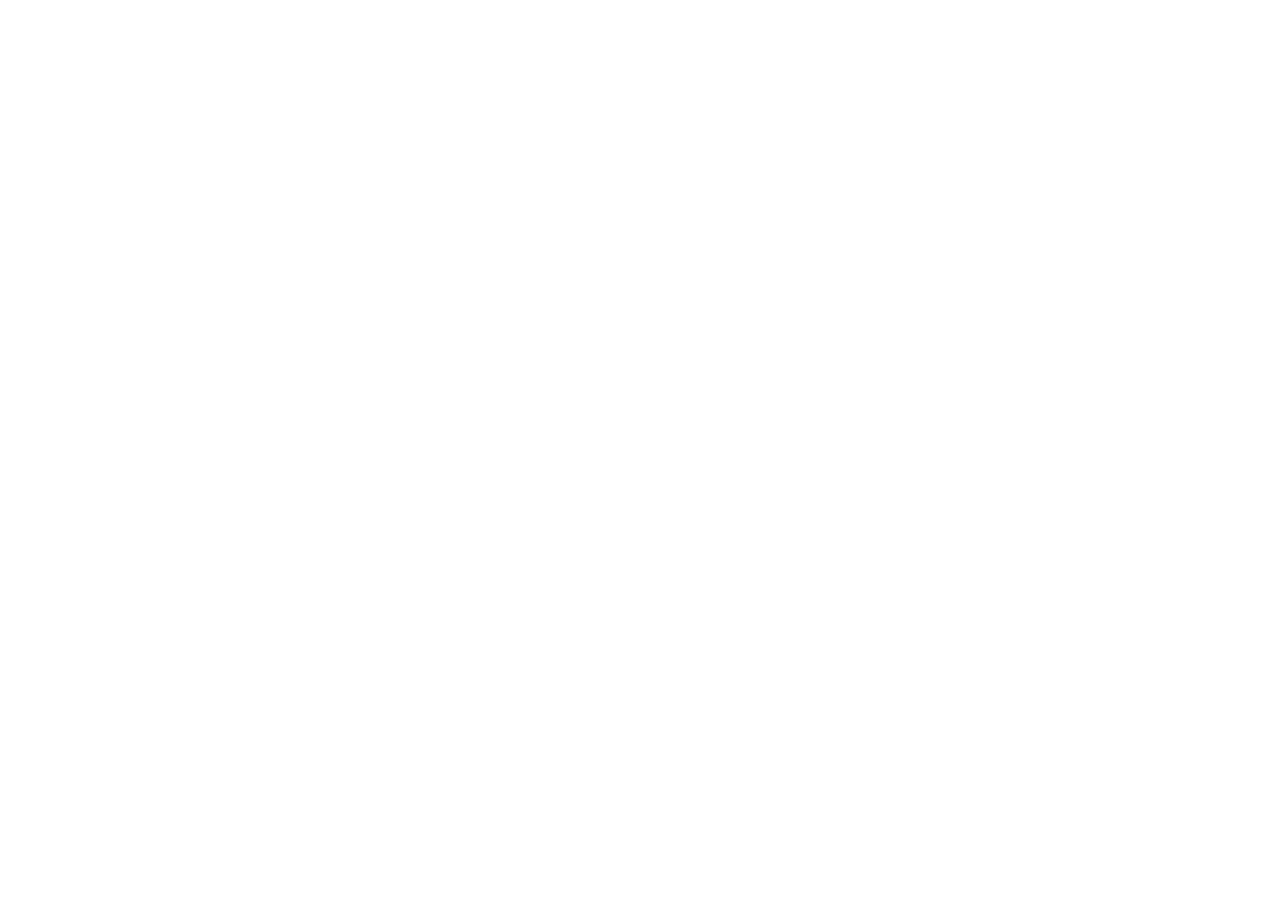
==== site/index.html @ 7edbc38d "css and html created" ====
<!DOCTYPE html>
<html lang="en">
<head>
    <meta charset="UTF-8">
    <meta name="viewport" content="width=device-width, initial-scale=1.0">
    <meta http-equiv="X-UA-Compatible" content="ie=edge">
    <link rel="stylesheet" href="css/css.css">
    <title>Document</title>
</head>
<body>
    
</body>
</html>
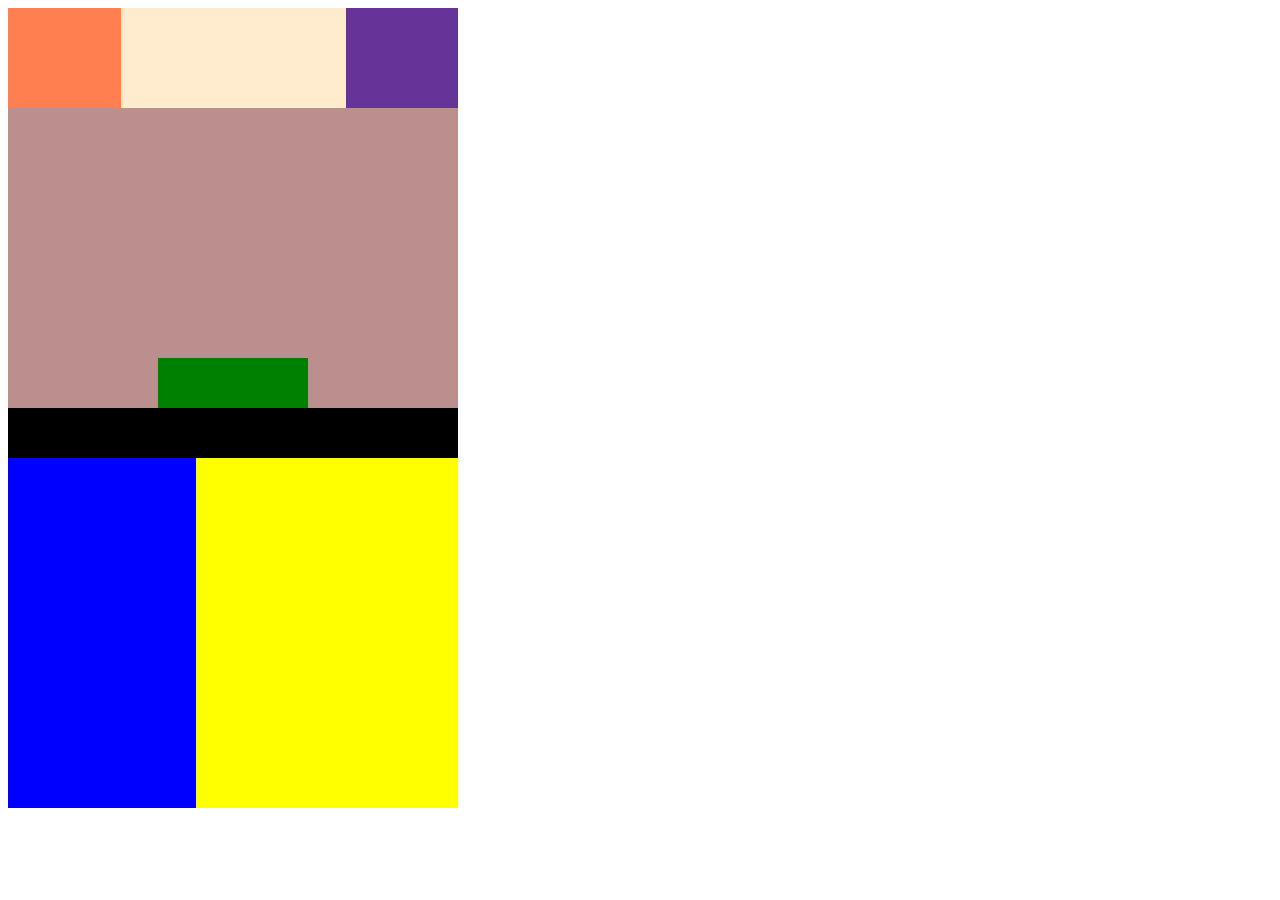
==== commit 286828a4: "objects and grid" ====
--- a/site/index.html
+++ b/site/index.html
@@ -8,6 +8,19 @@
     <title>Document</title>
 </head>
 <body>
-    
+    <div class="container">
+        <header>
+            <div class="nav"></div>
+            <div class="topshit"></div>
+            <div class="login"></div>
+        </header>
+        <div class="mainpic">
+            <div class="buy"></div>
+        </div>
+        <div class="bottom">
+            <aside class="tider"></aside>
+            <aside class="secondpic"></aside>
+        </div>
+    </div>    
 </body>
 </html>--- a/site/css/css.css
+++ b/site/css/css.css
@@ -0,0 +1,67 @@
+.container {
+    width: 450px;
+    height: 800px;
+    display: grid;
+    grid-template-columns: repeat(12, 1fr);
+    grid-template-rows: repeat(16, 1fr);
+    background-color: black;
+}
+
+header {
+    grid-row: 1/3;
+    grid-column: 1/13;
+    background-color: red;
+    display: grid;
+    grid-template-columns: repeat(4, 1fr);
+    grid-template-rows: repeat(1, 1fr);
+}
+
+.nav {
+    grid-column: 1/2;
+    background-color: coral;
+}
+
+.topshit {
+    grid-column: 2/4;
+    background-color: blanchedalmond;
+}
+
+.login {
+    grid-column: 4/5;
+    background-color: rebeccapurple;
+}
+
+.mainpic {
+    grid-row: span 6;
+    background-color: rosybrown;
+    grid-column: 1/13;
+    display: grid;
+    grid-template-columns: repeat(3, 1fr);
+    grid-template-rows: repeat(6, 1fr);
+}
+
+.buy {
+    grid-column: 2/3;
+    grid-row: 6/7;
+    background-color: green;
+}
+
+.bottom {
+    grid-row: 10/17;
+    grid-column: 1/13;
+    display: grid;
+    grid-template-columns: repeat(12, 1fr);
+    grid-template-rows: repeat(1, 1fr);
+}
+
+.tider {
+    grid-column: 1/6;
+    grid-row: 1/2;
+    background-color: blue
+}
+
+.secondpic {
+    grid-column: 6/13;
+    grid-row: 1/2;
+    background-color: yellow;
+}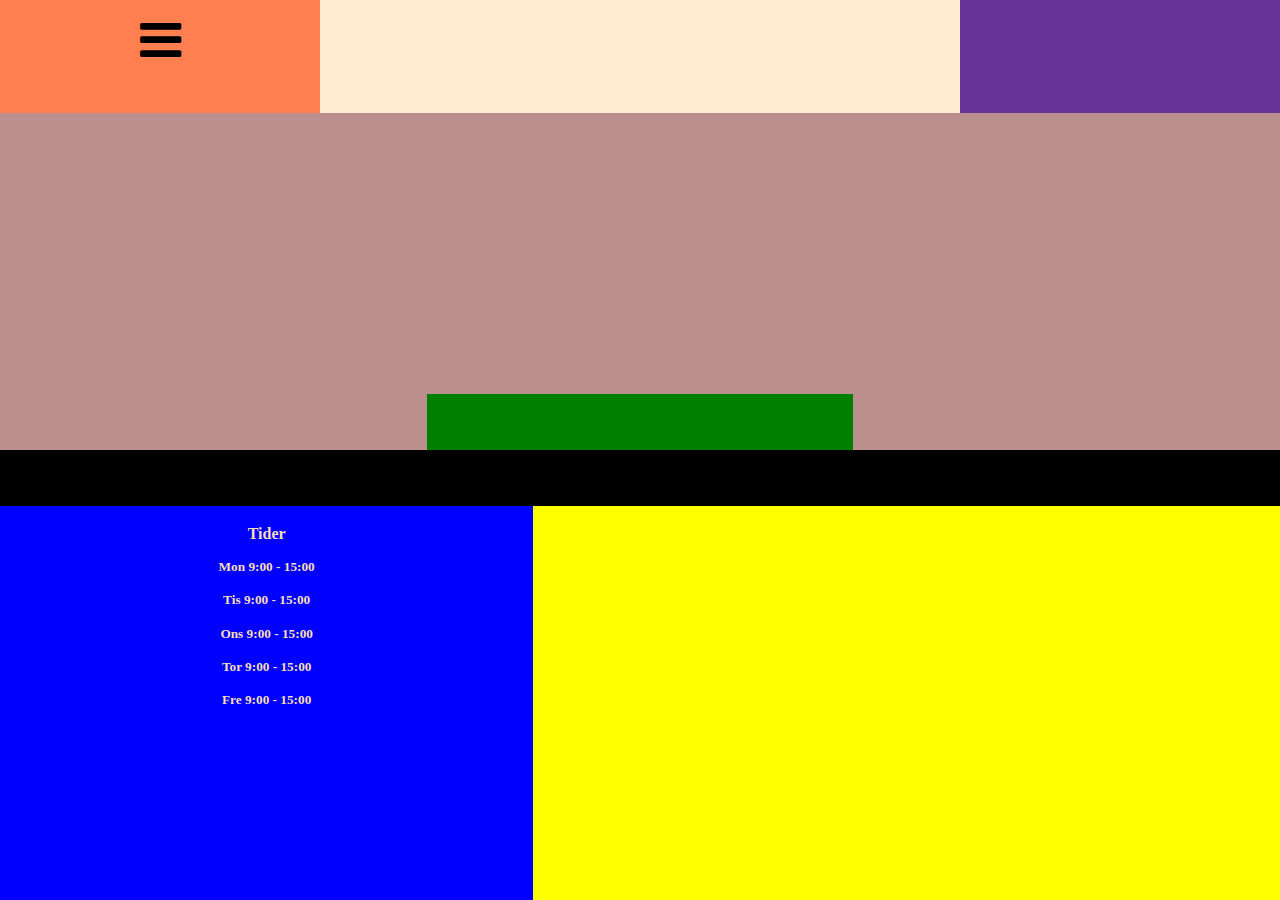
==== commit 733a215a: "massivt krångel med allt" ====
--- a/site/index.html
+++ b/site/index.html
@@ -5,12 +5,21 @@
     <meta name="viewport" content="width=device-width, initial-scale=1.0">
     <meta http-equiv="X-UA-Compatible" content="ie=edge">
     <link rel="stylesheet" href="css/css.css">
+    <link rel="stylesheet" href="https://cdnjs.cloudflare.com/ajax/libs/font-awesome/4.7.0/css/font-awesome.min.css">
     <title>Document</title>
+    <script src="js/javascript.js"></script>
 </head>
 <body>
     <div class="container">
+        <div class="dropdowncontainer">
+            <div class="nav2">
+                <a onclick="dropdown()"><i class="fa fa-reorder fa-3x"></i></a>
+            </div>
+        </div>    
         <header>
-            <div class="nav"></div>
+            <div class="nav">
+                <a onclick="dropdown()"><i class="fa fa-reorder fa-3x"></i></a>
+            </div>
             <div class="topshit"></div>
             <div class="login"></div>
         </header>
@@ -18,9 +27,16 @@
             <div class="buy"></div>
         </div>
         <div class="bottom">
-            <aside class="tider"></aside>
+            <aside class="tider">
+                <h4>Tider</h4>
+                <h5>Mon 9:00 - 15:00</h5>
+                <h5>Tis 9:00 - 15:00</h5>
+                <h5>Ons 9:00 - 15:00</h5>
+                <h5>Tor 9:00 - 15:00</h5>
+                <h5>Fre 9:00 - 15:00</h5>
+            </aside>
             <aside class="secondpic"></aside>
         </div>
-    </div>    
+    </div>
 </body>
 </html>--- a/site/css/css.css
+++ b/site/css/css.css
@@ -1,6 +1,10 @@
+body { 
+    margin: 0px;
+}
+
 .container {
-    width: 450px;
-    height: 800px;
+    width: 100vw;
+    height: 100vh;
     display: grid;
     grid-template-columns: repeat(12, 1fr);
     grid-template-rows: repeat(16, 1fr);
@@ -19,6 +23,7 @@
 .nav {
     grid-column: 1/2;
     background-color: coral;
+    text-align:center;
 }
 
 .topshit {
@@ -57,11 +62,33 @@
 .tider {
     grid-column: 1/6;
     grid-row: 1/2;
-    background-color: blue
+    background-color: blue;
+    text-align: center;
+    color: wheat;
+    line-height: 70%;
 }
 
 .secondpic {
     grid-column: 6/13;
     grid-row: 1/2;
     background-color: yellow;
-}+}
+
+.dropdowncontainer {
+    grid-column: 1/13;
+    grid-row: 1/17;
+    display: none;
+    position: absolute;
+    background-color: black;
+}
+
+.nav2 {
+    grid-column: 1/2;
+    background-color: yellow;
+    text-align:center;
+}
+
+i {
+    margin: auto;
+    margin-top: 5%;
+}
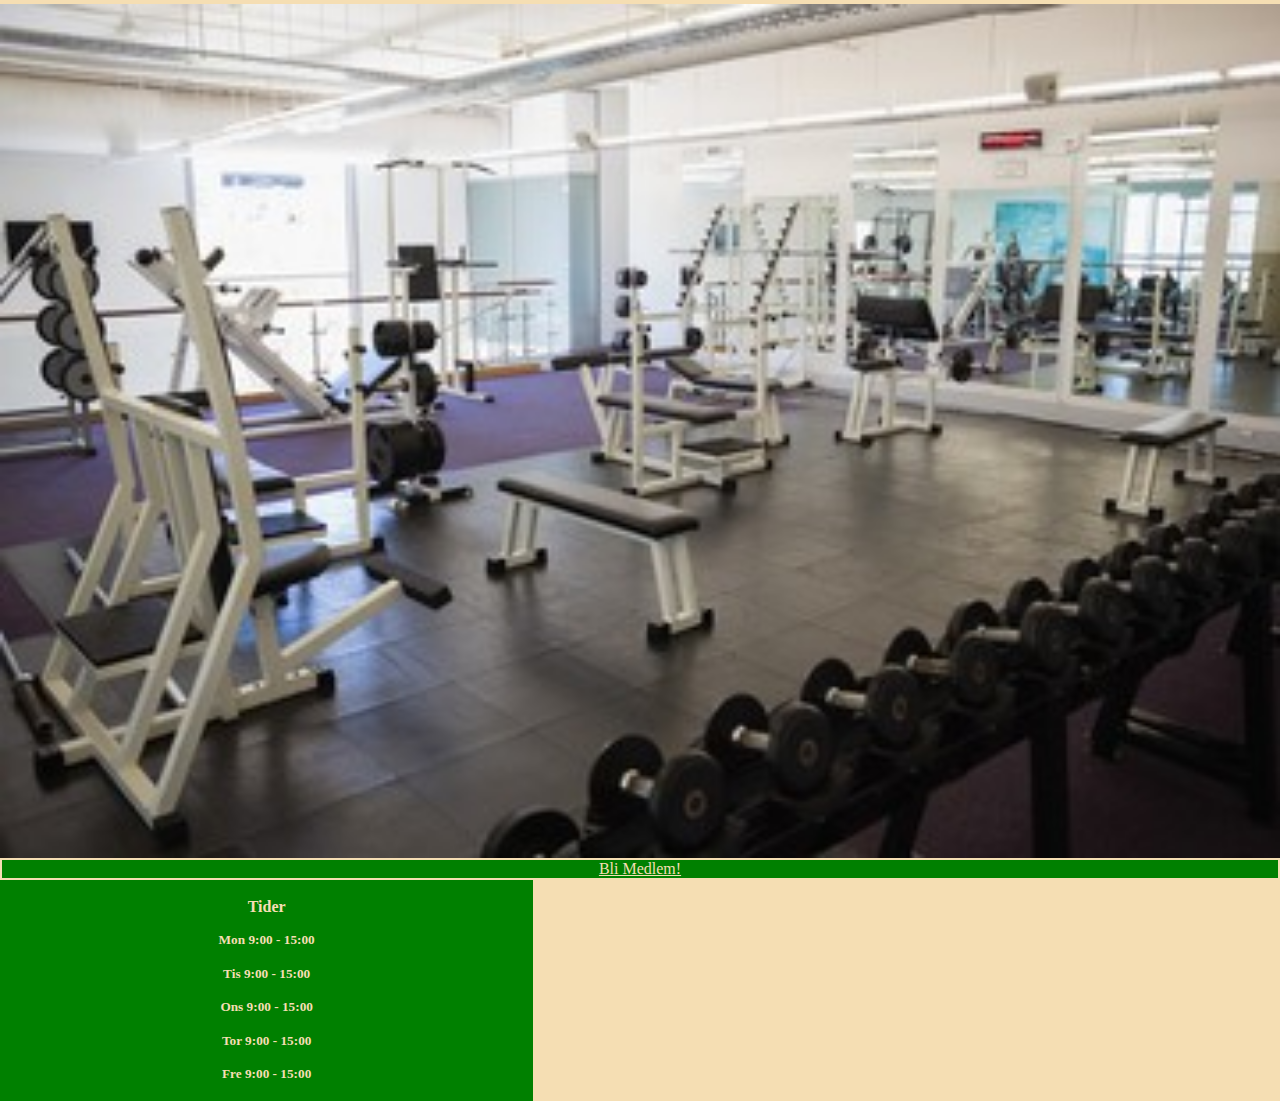
==== commit 67328f34: "Redesigned" ====
--- a/site/index.html
+++ b/site/index.html
@@ -6,13 +6,13 @@
     <meta http-equiv="X-UA-Compatible" content="ie=edge">
     <link rel="stylesheet" href="css/css.css">
     <link rel="stylesheet" href="https://cdnjs.cloudflare.com/ajax/libs/font-awesome/4.7.0/css/font-awesome.min.css">
-    <title>Document</title>
+    <title>Home</title>
     <script src="js/javascript.js"></script>
 </head>
 <body>
     <div class="container">
-        <div class="dropdowncontainer">
-            <div class="nav2">
+        <div class="dropdowncontainer show">
+            <div class="nav2 unshow">
                 <a onclick="dropdown()"><i class="fa fa-reorder fa-3x"></i></a>
             </div>
         </div>    
@@ -21,11 +21,11 @@
                 <a onclick="dropdown()"><i class="fa fa-reorder fa-3x"></i></a>
             </div>
             <div class="topshit"></div>
-            <div class="login"></div>
+            <div class="login"><i class="fa fa-street-view fa-3x"></i></div>
         </header>
-        <div class="mainpic">
-            <div class="buy"></div>
-        </div>
+        <img src="./img/main.jpg" alt="Gym">
+            <a class= "buy" href="./register.html">Bli Medlem!</a>
+        </img>
         <div class="bottom">
             <aside class="tider">
                 <h4>Tider</h4>
--- a/site/css/css.css
+++ b/site/css/css.css
@@ -7,7 +7,7 @@
     height: 100vh;
     display: grid;
     grid-template-columns: repeat(12, 1fr);
-    grid-template-rows: repeat(16, 1fr);
+    grid-template-rows: repeat(13, 1fr);
     background-color: black;
 }
 
@@ -22,23 +22,23 @@
 
 .nav {
     grid-column: 1/2;
-    background-color: coral;
+    background-color: wheat;
     text-align:center;
 }
 
 .topshit {
     grid-column: 2/4;
-    background-color: blanchedalmond;
+    background-color: wheat;
+    text-align: center;
 }
 
 .login {
     grid-column: 4/5;
-    background-color: rebeccapurple;
+    background-color: wheat;
 }
 
 .mainpic {
     grid-row: span 6;
-    background-color: rosybrown;
     grid-column: 1/13;
     display: grid;
     grid-template-columns: repeat(3, 1fr);
@@ -46,13 +46,16 @@
 }
 
 .buy {
-    grid-column: 2/3;
-    grid-row: 6/7;
+    grid-column: 1/2;
+    grid-row: 4/5;
     background-color: green;
+    color: wheat;
+    border: 2px solid wheat;
+    text-align: center;
 }
 
 .bottom {
-    grid-row: 10/17;
+    grid-row: 5/14;
     grid-column: 1/13;
     display: grid;
     grid-template-columns: repeat(12, 1fr);
@@ -62,7 +65,7 @@
 .tider {
     grid-column: 1/6;
     grid-row: 1/2;
-    background-color: blue;
+    background-color: green;
     text-align: center;
     color: wheat;
     line-height: 70%;
@@ -71,24 +74,42 @@
 .secondpic {
     grid-column: 6/13;
     grid-row: 1/2;
-    background-color: yellow;
+    background-color: wheat;
 }
 
 .dropdowncontainer {
     grid-column: 1/13;
-    grid-row: 1/17;
-    display: none;
+    grid-row: 1/14;
     position: absolute;
-    background-color: black;
 }
 
 .nav2 {
-    grid-column: 1/2;
-    background-color: yellow;
+    grid-column: 1/6;
+    grid-row: 1/17;
+    background-color: green;
     text-align:center;
+    padding-left: 15px;    
 }
 
 i {
     margin: auto;
     margin-top: 5%;
 }
+
+.show {
+    display: grid;
+    grid-template-columns: repeat(12, 1fr);
+    grid-template-rows: repeat(16, 1fr);
+}
+
+.unshow {
+    display: none
+}
+
+div { 
+    margin: 0%;
+}
+
+img {
+    width: 100vw;
+}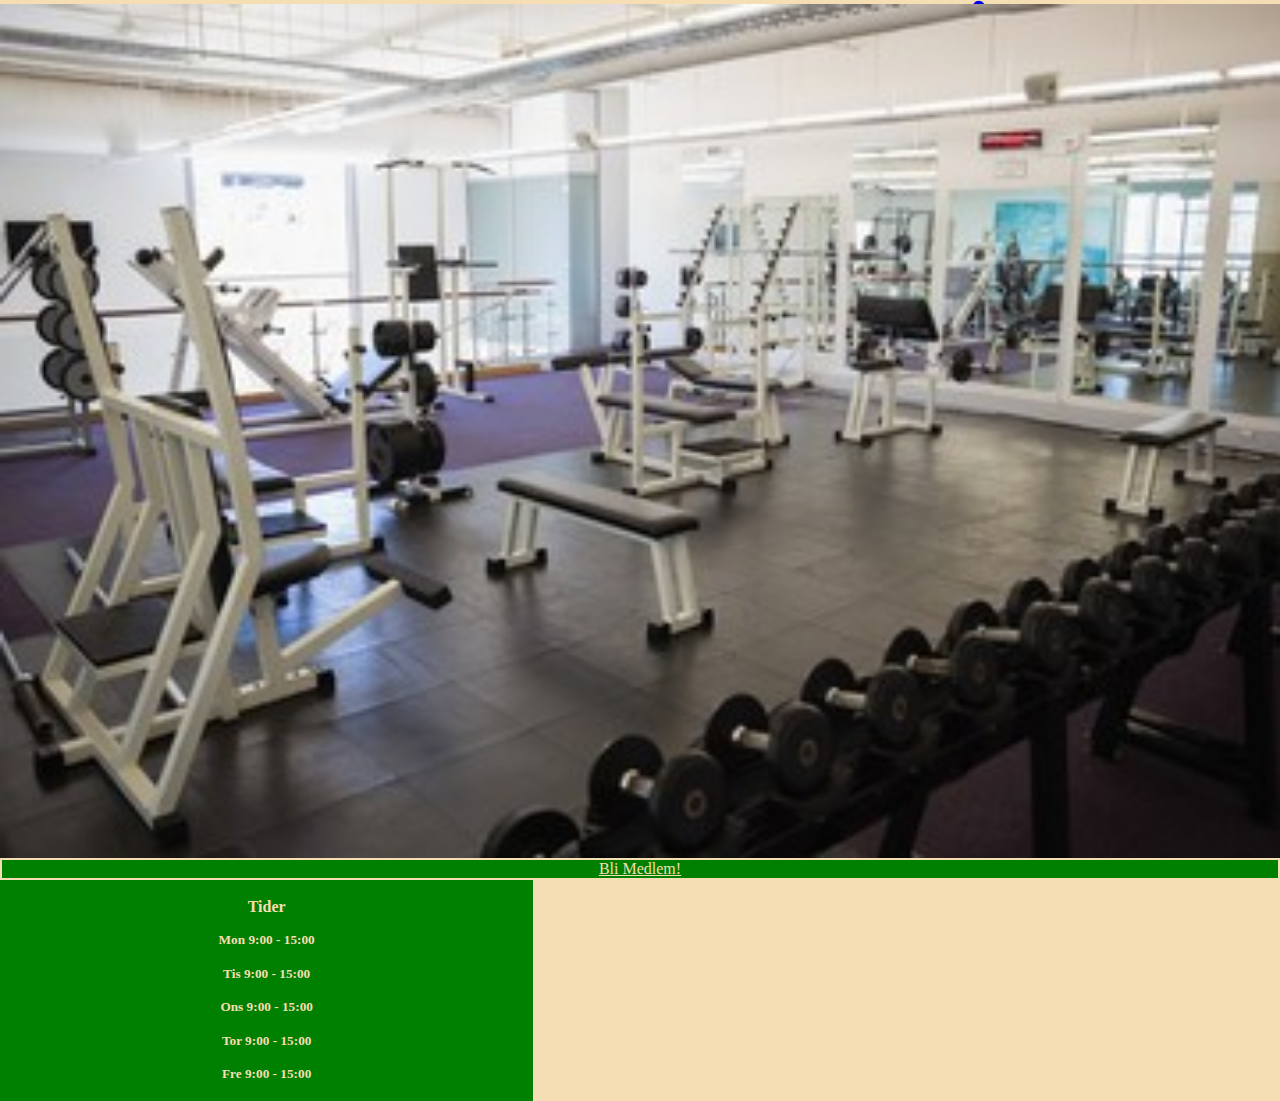
==== commit 52b43ac8: "Navigerings design" ====
--- a/site/index.html
+++ b/site/index.html
@@ -8,6 +8,7 @@
     <link rel="stylesheet" href="https://cdnjs.cloudflare.com/ajax/libs/font-awesome/4.7.0/css/font-awesome.min.css">
     <title>Home</title>
     <script src="js/javascript.js"></script>
+    <link href="https://fonts.googleapis.com/css?family=Mina" rel="stylesheet"> 
 </head>
 <body>
     <div class="container">
@@ -21,7 +22,7 @@
                 <a onclick="dropdown()"><i class="fa fa-reorder fa-3x"></i></a>
             </div>
             <div class="topshit"></div>
-            <div class="login"><i class="fa fa-street-view fa-3x"></i></div>
+            <div class="login"><a class="fa fa-street-view fa-3x" href="./login.html"></a></div>
         </header>
         <img src="./img/main.jpg" alt="Gym">
             <a class= "buy" href="./register.html">Bli Medlem!</a>
--- a/site/css/css.css
+++ b/site/css/css.css
@@ -8,7 +8,11 @@
     display: grid;
     grid-template-columns: repeat(12, 1fr);
     grid-template-rows: repeat(13, 1fr);
-    background-color: black;
+    background-color: white;
+}
+
+.wel{
+    background-color: green;
 }
 
 header {
@@ -81,6 +85,8 @@
     grid-column: 1/13;
     grid-row: 1/14;
     position: absolute;
+    display: grid;
+    grid-template-rows: repeat(6, 1fr);
 }
 
 .nav2 {
@@ -112,4 +118,46 @@
 
 img {
     width: 100vw;
+}
+
+form {
+    grid-column: 4/11;
+    width: 100%;
+    height: 100%;
+}
+
+input {
+    grid-column: 4/11;
+    width: 100%;
+    height: 20%;
+    border: solid 2px green;
+    border-radius: 10px;
+    font-family: 'Mina', sans-serif;
+    text-align: center;
+    font-size: 18px;
+}
+
+.submit {
+    align-self: center;
+    width: 40%
+}
+
+p {
+    font-family: 'Mina', sans-serif;
+    text-align: center;
+}
+
+.reg {
+    color: black;
+    grid-row: 4/6;
+    grid-column: 8/11;
+    border: solid 2px green;
+    border-radius: 10px;
+    font-family: 'Mina', sans-serif;
+    text-align: center;
+    font-size: 18px;
+    padding: 10%;
+    margin-top: 8px;
+    margin-bottom: 2px;
+    margin-right: 4px;
 }